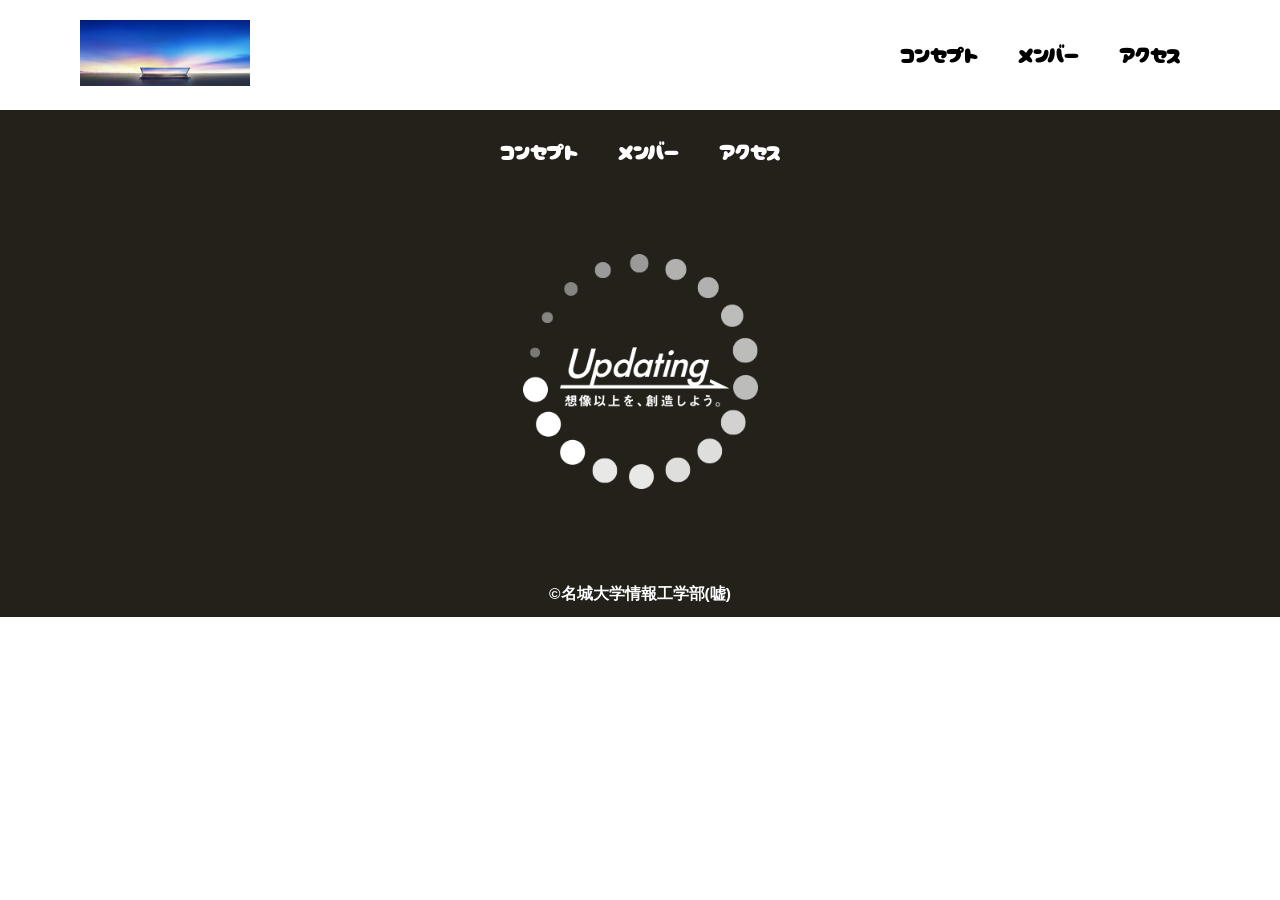
==== 08-00-common.html @ 7d3209cb "Add completed lecture 08 website" ====
<!DOCTYPE html>
<html>
    <head>
        <meta charset="UTF-8">
        <title>名城大学情報工学部非公式HP</title>
        <meta name="description" content="ページの概要">
        <meta name="viewport" content="width=device-width">
        <script src="js/toggle-menu.js"></script>
        <link href="css/common.css" rel="stylesheet">
        <link rel="preconnect" href="https://fonts.googleapis.com">
        <link rel="preconnect" href="https://fonts.gstatic.com" crossorigin>
        <link href="https://fonts.googleapis.com/css2?family=Cherry+Bomb+One&display=swap" rel="stylesheet">    
    </head>
    <body>
        <header class="header">
            <div class="header-inner">
                <a class="header-logo" href="index.html">
                    <img src="images/common/logo.png" alt="ロゴ">
                </a>
                <button class="toggle-menu-button"></button>
                <div class="header-site-menu">
                    <nav class="site-menu">
                        <ul>
                            <li><a href="concept.html">コンセプト</a></li>
                            <li><a href="members.html">メンバー</a></li>
                            <li><a href="access.html">アクセス</a></li>
                        </ul>
                    </nav>
                </div>
            </div>
        </header>
        <main class="main"></main>
        <footer class="footer">
            <nav class="site-menu">
                <ul>
                    <li><a href="concept.html">コンセプト</a></li>
                    <li><a href="members.html">メンバー</a></li>
                    <li><a href="access.html">アクセス</a></li>
                </ul>
            </nav>
            <a class="footer-logo" href="index.html">
                <img src="images/common/logo_footer.png" alt="ロゴ">
            </a>
            <p class="copyright"><small>&copy;名城大学情報工学部(嘘)</small></p>
        </footer>
    </body>
</html>
---- css/common.css ----
@charset "utf-8";

*,
::before,
::after {
    padding: 0;
    margin: 0;
    box-sizing: border-box;
}

ul, ol {
    list-style: none;
}

a {
    color: inherit;
    text-decoration: none;
}

body {
    font-family: sans-serif;
    font-size: 16pt;
    color: #000000;
    line-height: 1;
    background-color: #ffffff;
}

img {
    max-width: 100%;
}

.header-inner {
    max-width: 1200px;
    height: 110px;
    margin-left: auto;
    margin-right: auto;
    padding-left: 40px;
    padding-right: 40px;
    display: flex;
    justify-content: space-between;
    align-items: center;
}

.toggle-menu-button {
    display: none;
}

.header-logo {
    display: block;
    width: 170px;
}

.site-menu ul {
    display: flex;
}

.site-menu ul li {
    margin-left: 20px;
    margin-right: 20px;
}

.site-menu ul li a {
    font-family: 'Cherry Bomb One', cursive;
}

@media (max-width: 800px) {
    .site-menu ul {
        display: block;
        text-align: center;
    }

    .site-menu li {
        margin-top: 20px;
    }

    .header {
        position: fixed;
        top: 0;
        left: 0;
        right: 0;
        background-color: #ffffff;
        height: 50px;
        z-index: 10;
        box-shadow: 0 3px 6px rgba(0, 0, 0, 0.1);
    }

    .header-inner {
        padding-left: 20px;
        padding-right: 20px;
        height: 100%;
    }

    .header-logo {
        width: 100px;
    }

    .main {
        padding-top: 50px;
    }

    .footer-logo {
        margin-top: 60px;
    }

    .copyright {
        margin-top: 50px;
    }
}

.footer {
    color: #ffffff;
    background-color: #24211b;
    padding-top: 30px;
    padding-bottom: 15px;
    display: flex;
    flex-direction: column;
    align-items: center;
}

.footer-logo {
    display: block;
    width: 235px;
    margin-top: 90px;
}

.copyright {
    font-size: 14pt;
    font-weight: bold;
    margin-top: 90px;
}
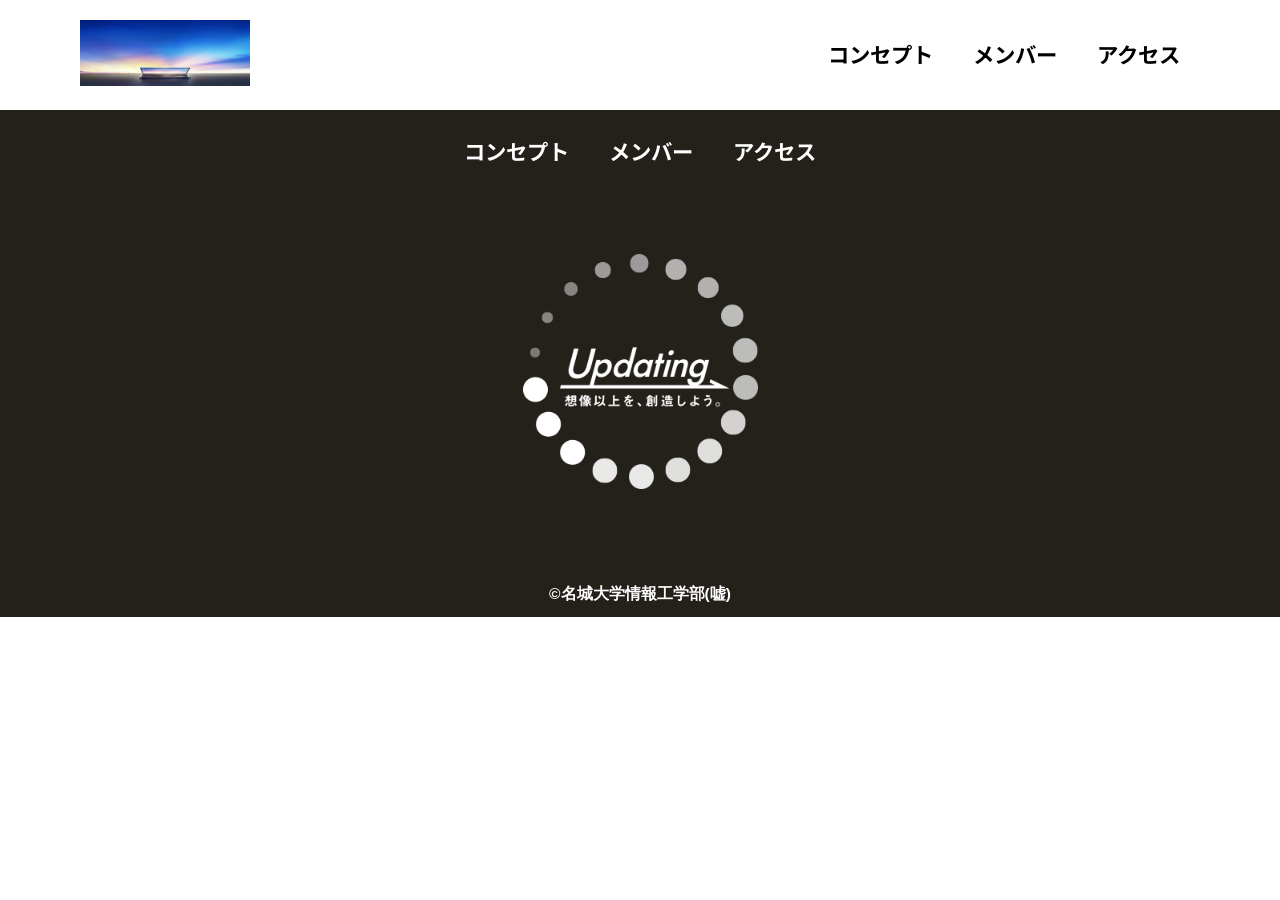
==== commit 462c670f: "Change navigation font" ====
--- a/08-00-common.html
+++ b/08-00-common.html
@@ -9,7 +9,7 @@
         <link href="css/common.css" rel="stylesheet">
         <link rel="preconnect" href="https://fonts.googleapis.com">
         <link rel="preconnect" href="https://fonts.gstatic.com" crossorigin>
-        <link href="https://fonts.googleapis.com/css2?family=Cherry+Bomb+One&display=swap" rel="stylesheet">    
+        <link href="https://fonts.googleapis.com/css2?family=Noto+Sans+JP:wght@700&display=swap" rel="stylesheet">    
     </head>
     <body>
         <header class="header">
@@ -44,4 +44,4 @@
             <p class="copyright"><small>&copy;名城大学情報工学部(嘘)</small></p>
         </footer>
     </body>
-</html>+</html>
--- a/css/common.css
+++ b/css/common.css
@@ -60,7 +60,8 @@
 }
 
 .site-menu ul li a {
-    font-family: 'Cherry Bomb One', cursive;
+    font-family: 'Noto Sans JP', sans-serif;
+    font-weight: 700;
 }
 
 @media (max-width: 800px) {
@@ -127,4 +128,4 @@
     font-size: 14pt;
     font-weight: bold;
     margin-top: 90px;
-}+}
